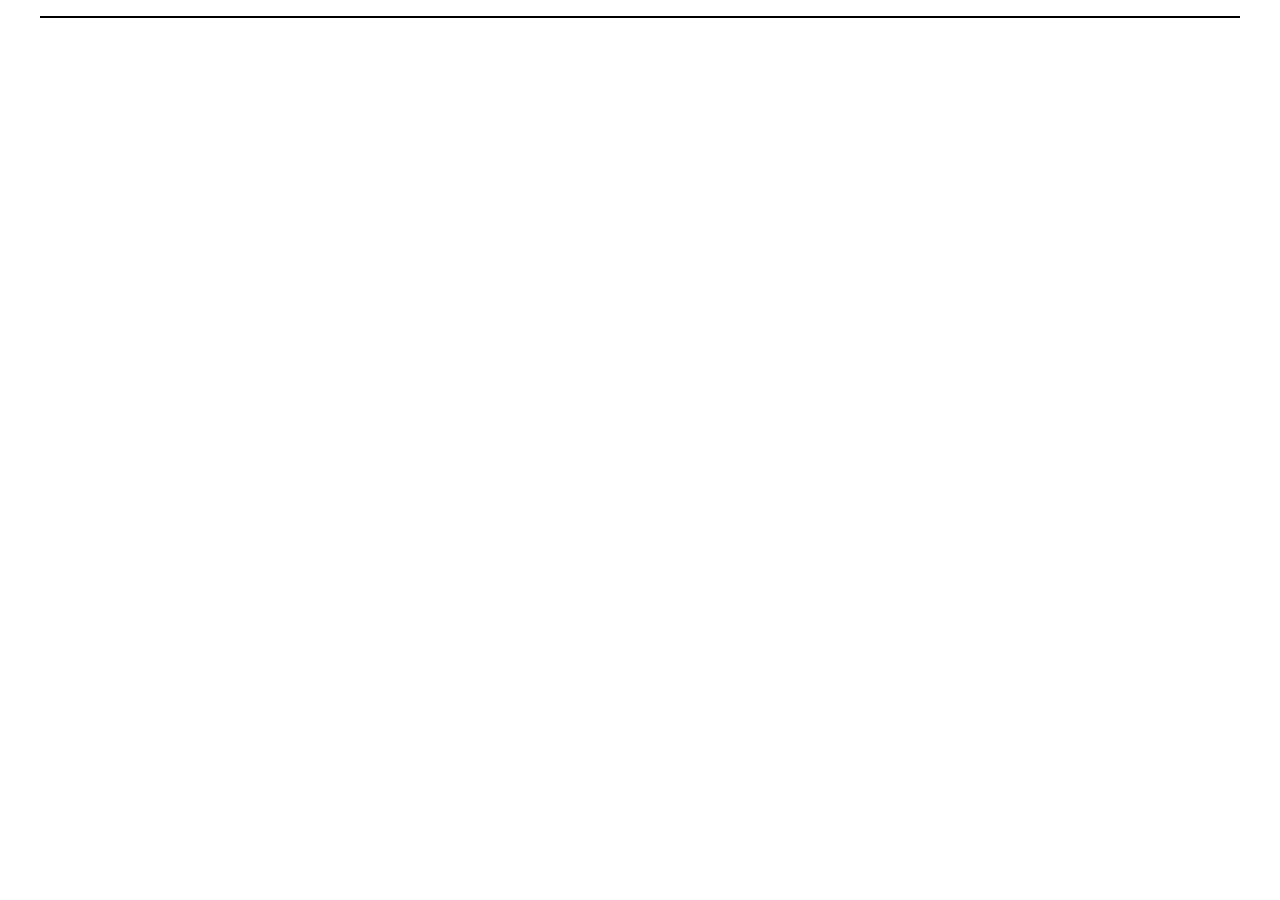
==== index.html @ 0ca76007 "restyled" ====
<!DOCTYPE html>
<html>
<head>
	<meta charset="utf-8">
	<meta name="viewport" content="width=device-width, initial-scale=1.0 user-scalable=no">
    <meta http-equiv="X-UA-Compatible" content="ie=edge">
	<title>Eddie Thesis Journal</title>
	<!-- <link rel="stylesheet" href="https://use.typekit.net/cuw2qno.css"> -->
	<link rel="stylesheet" href="https://use.typekit.net/cuw2qno.css">
	<link rel="stylesheet" href="reset.css">
	<link rel="stylesheet" href="styles.css">
</head>
<body>
<div id='journal'></div>
</body>
<script src="script.js"></script>
</html>
---- styles.css ----
:root{
/*  --main-color: #e0d290;*/
/*  --main-color: #eee; */
  --main-color: gainsboro;
  --spacing: 0.7em;
}
@font-face {
font-family:"neue-haas-grotesk-display";
src:url("https://use.typekit.net/af/1ba16c/00000000000000007735bb5a/30/l?primer=7cdcb44be4a7db8877ffa5c0007b8dd865b3bbc383831fe2ea177f62257a9191&fvd=n5&v=3") format("woff2"),url("https://use.typekit.net/af/1ba16c/00000000000000007735bb5a/30/d?primer=7cdcb44be4a7db8877ffa5c0007b8dd865b3bbc383831fe2ea177f62257a9191&fvd=n5&v=3") format("woff"),url("https://use.typekit.net/af/1ba16c/00000000000000007735bb5a/30/a?primer=7cdcb44be4a7db8877ffa5c0007b8dd865b3bbc383831fe2ea177f62257a9191&fvd=n5&v=3") format("opentype");
font-display:auto;font-style:normal;font-weight:500;font-stretch:normal;
}

@font-face{
  font-family: myriad-italic;
  src: url(assets/MyriadPro-It.otf);
}

@font-face{
  font-family: myriad-light;
  src: url(assets/myriadpro-light-webfont.woff);
}




@font-face{
	font-family: freeSans-regular;
	src: url(assets/freeSans-20120503-woff/FreeSans.woff);
}

@font-face{
	font-family: freeSans-italic;
	src: url(assets/freeSans-20120503-woff/FreeSansOblique.woff);
}

body{
	font-family: freeSans-regular;
	line-height: 1.5;
	margin-left: auto;
  margin-right: auto;
  width: 100%;
  max-width: 1200px;
  font-size: 1rem;
}
#journal{
	width: 100%;
	
	letter-spacing: 0.02rem;
	border: 1px solid black;
	box-sizing: border-box;
}
.row{
	display: grid;
	box-sizing: border-box;
	border-bottom: 1px solid #000;
	padding: 0.5rem 0.7rem;
}
.cell{
  word-wrap: break-word;
  padding-left: var(--spacing);
  padding-right: var(--spacing);
  box-sizing: border-box;
}
.classday{
	background-color: #000;
	color: var(--main-color);
}

.infoCont{
	display: grid;
	grid-template-columns: repeat(3, 1fr);
	grid-template-rows: auto;
}
.date, .day{
  letter-spacing: 0.02em;
}
.date{
	padding-left: 0;
}
.link{
	padding-left: 0.1em;
}
a{
	font-family: freeSans-italic;
	color: inherit;
	cursor: pointer;
	text-decoration: none;
}
li {
  margin: 0;
  padding: 0;
}
li {
  list-style: none;
  counter-increment: foo;
  display: table-row;
}
li::before {
  content: "•";
  display: table-cell;
  text-align: right;
  padding-right: 0.3em;
}
.tab{
	margin-left:1em;
}


@media screen and (max-width: 600px){
	#journal{
  	font-size: 18px;
	}
	.infoCont{
		/*grid-template-columns: repeat(3, minmax(min-content, max-content));*/
		grid-template-columns: repeat(3, max-content);
		justify-self: center;
		text-align: center;
		/*gap: 1em;*/
		gap: 5vw;
	}
	.infoCont .cell{
		padding: 0;
	}
	.row{
		grid-template-columns:100%;
		grid-template-rows:auto auto;
	}
	
	.infoCont{
		border-bottom: 0px;
	}
	.classday .rating, .rating{
		border-right: 0px;
	}
	.notes{
		padding: 0;
		grid-column: 1/2;
		grid-row: 2/3;
	}
}

@media screen and (min-width: 600px){
	#journal{
  	font-size: 14px;
  	margin-top:1rem;
	}
	.row{
		grid-template-columns:repeat(2, 50%);
		grid-template-rows: auto;
	}
	.notes{
		padding-top: 0;
		padding-right: 0;
		grid-column: 2/3;
		grid-row: 1/2;
		border-top: 0px;
	}
	.classday .notes{
		border-top: 0px;
	}
	.infoCont{
		padding-bottom: 0;
	}
	.info{
/*		border-right: 1px solid #000;*/
		border-bottom: 0px;
	}
	.classday .info{
		border-right: 1px solid var(--main-color);
		border-bottom: 0px;
	}
}

@media screen and (min-width: 900px){
	#journal{
		font-size: 20px;
		margin-top:1rem;
	}
}

/*@media screen and (min-width: 1200px){
	#journal{
  		font-size: 20px;
	}
}*/
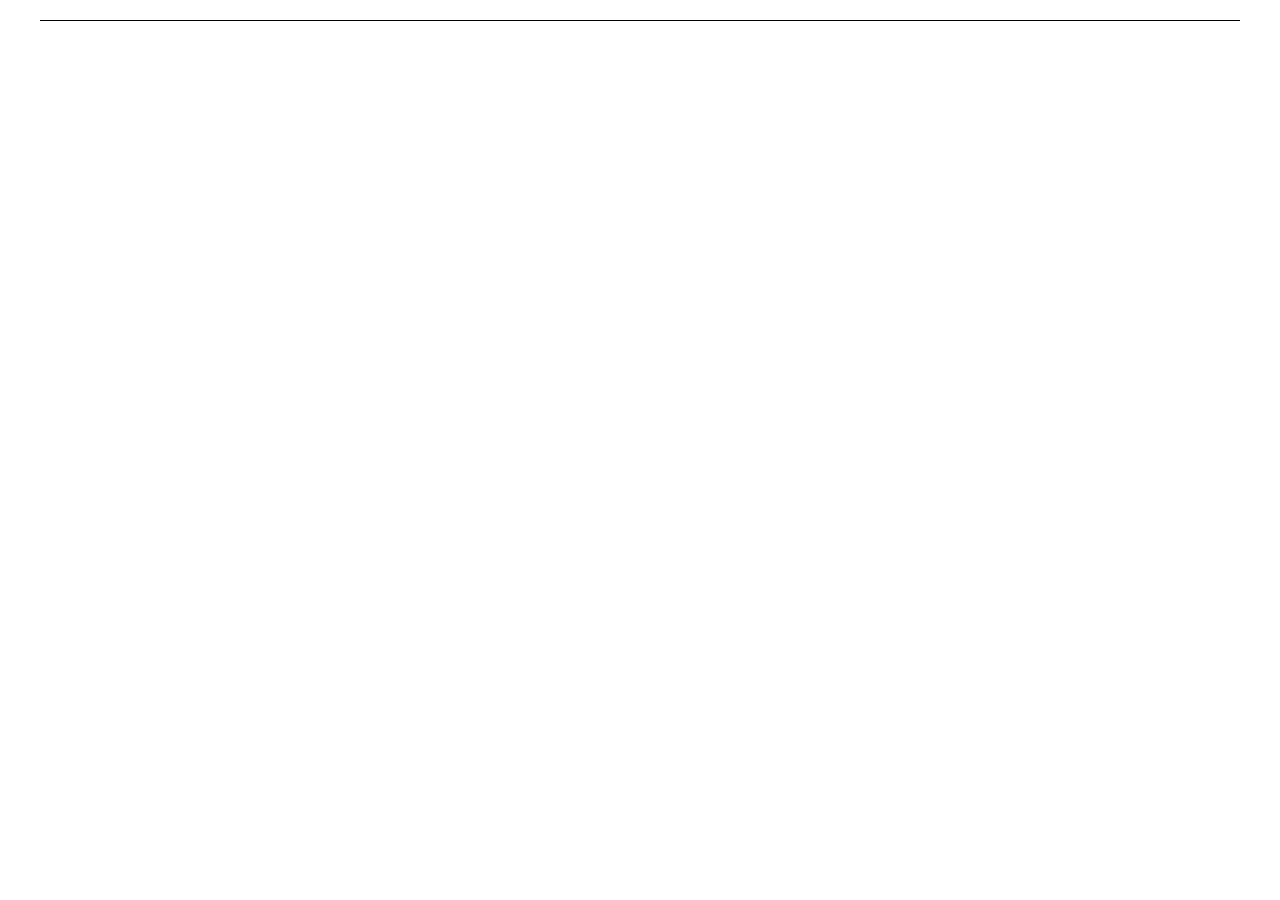
==== commit 0e221a4d: "mobile2" ====
--- a/index.html
+++ b/index.html
@@ -6,12 +6,11 @@
     <meta http-equiv="X-UA-Compatible" content="ie=edge">
 	<title>Eddie Thesis Journal</title>
 	<!-- <link rel="stylesheet" href="https://use.typekit.net/cuw2qno.css"> -->
-	<link rel="stylesheet" href="https://use.typekit.net/cuw2qno.css">
 	<link rel="stylesheet" href="reset.css">
 	<link rel="stylesheet" href="styles.css">
 </head>
 <body>
-<div id='journal'></div>
+	<div id='journal'></div>
 </body>
 <script src="script.js"></script>
 </html>
--- a/styles.css
+++ b/styles.css
@@ -1,27 +1,7 @@
 :root{
-/*  --main-color: #e0d290;*/
-/*  --main-color: #eee; */
   --main-color: gainsboro;
-  --spacing: 0.7em;
+  --spacing: 0.75em;
 }
-@font-face {
-font-family:"neue-haas-grotesk-display";
-src:url("https://use.typekit.net/af/1ba16c/00000000000000007735bb5a/30/l?primer=7cdcb44be4a7db8877ffa5c0007b8dd865b3bbc383831fe2ea177f62257a9191&fvd=n5&v=3") format("woff2"),url("https://use.typekit.net/af/1ba16c/00000000000000007735bb5a/30/d?primer=7cdcb44be4a7db8877ffa5c0007b8dd865b3bbc383831fe2ea177f62257a9191&fvd=n5&v=3") format("woff"),url("https://use.typekit.net/af/1ba16c/00000000000000007735bb5a/30/a?primer=7cdcb44be4a7db8877ffa5c0007b8dd865b3bbc383831fe2ea177f62257a9191&fvd=n5&v=3") format("opentype");
-font-display:auto;font-style:normal;font-weight:500;font-stretch:normal;
-}
-
-@font-face{
-  font-family: myriad-italic;
-  src: url(assets/MyriadPro-It.otf);
-}
-
-@font-face{
-  font-family: myriad-light;
-  src: url(assets/myriadpro-light-webfont.woff);
-}
-
-
-
 
 @font-face{
 	font-family: freeSans-regular;
@@ -35,25 +15,25 @@
 
 body{
 	font-family: freeSans-regular;
+	width: 100%;
+	max-width: 1240px;
 	line-height: 1.5;
-	margin-left: auto;
-  margin-right: auto;
-  width: 100%;
-  max-width: 1200px;
-  font-size: 1rem;
+	letter-spacing: 0.02rem;
+	
+	border-bottom: 0px solid transparent;
+	box-sizing: border-box;
 }
 #journal{
-	width: 100%;
-	
-	letter-spacing: 0.02rem;
+	margin:1em;
 	border: 1px solid black;
-	box-sizing: border-box;
+	border-bottom: none;
 }
+
 .row{
 	display: grid;
 	box-sizing: border-box;
 	border-bottom: 1px solid #000;
-	padding: 0.5rem 0.7rem;
+	padding: 0.5rem 0.75rem;
 }
 .cell{
   word-wrap: break-word;
@@ -73,7 +53,9 @@
 }
 .date, .day{
   letter-spacing: 0.02em;
+/*  white-space:nowrap;*/
 }
+.nobr { white-space:nowrap; }
 .date{
 	padding-left: 0;
 }
@@ -107,8 +89,8 @@
 
 
 @media screen and (max-width: 600px){
-	#journal{
-  	font-size: 18px;
+	body{
+  	font-size: 13px;
 	}
 	.infoCont{
 		/*grid-template-columns: repeat(3, minmax(min-content, max-content));*/
@@ -140,9 +122,10 @@
 }
 
 @media screen and (min-width: 600px){
-	#journal{
+	body{
   	font-size: 14px;
-  	margin-top:1rem;
+/*  	margin-left: auto;*/
+/*		margin-right: auto;*/
 	}
 	.row{
 		grid-template-columns:repeat(2, 50%);
@@ -172,14 +155,10 @@
 }
 
 @media screen and (min-width: 900px){
-	#journal{
+	body{
 		font-size: 20px;
-		margin-top:1rem;
+/*		margin: 1em;*/
+		margin-left: auto;
+		margin-right: auto;
 	}
 }
-
-/*@media screen and (min-width: 1200px){
-	#journal{
-  		font-size: 20px;
-	}
-}*/
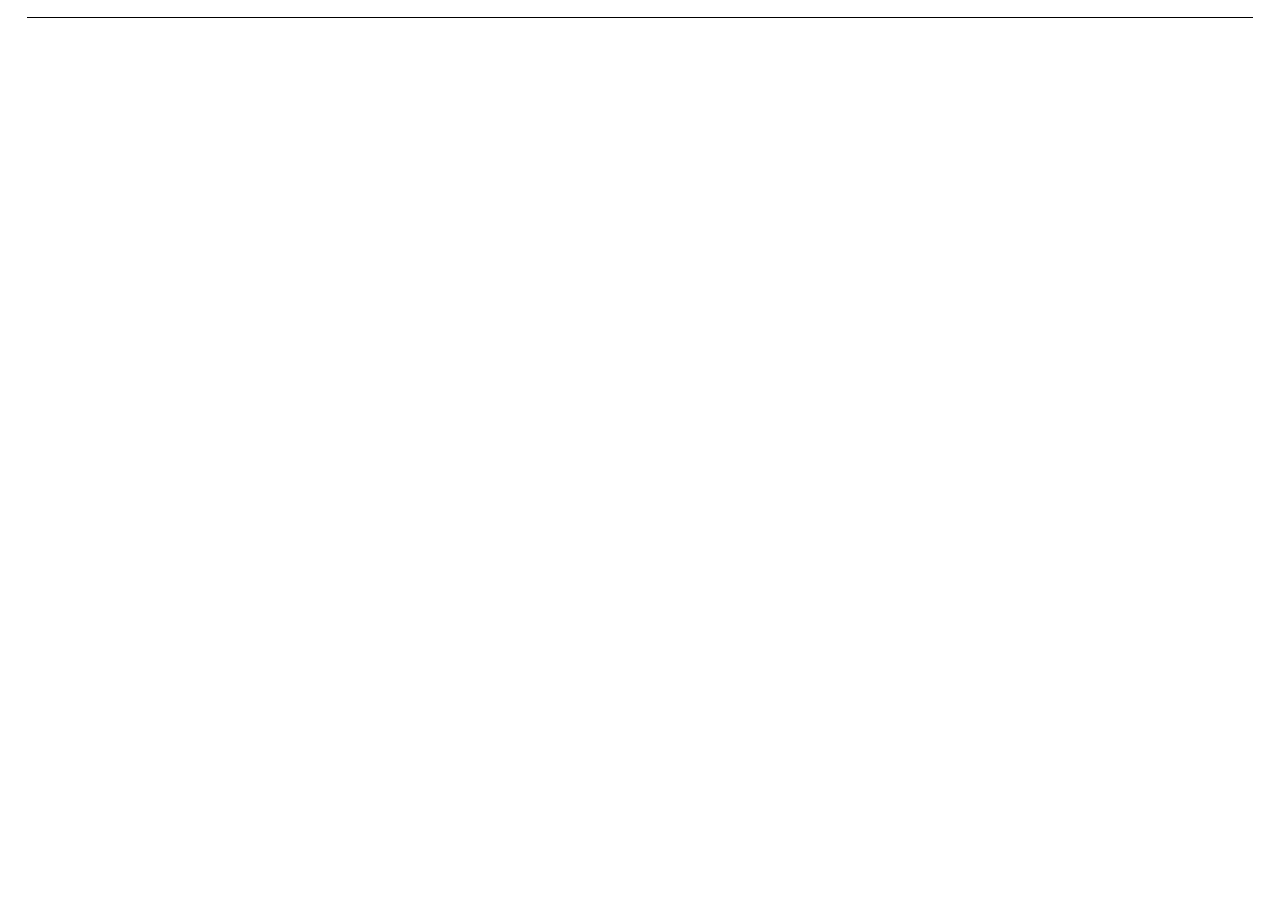
==== commit f7855ce7: "mobile5" ====
--- a/index.html
+++ b/index.html
@@ -2,7 +2,8 @@
 <html>
 <head>
 	<meta charset="utf-8">
-	<meta name="viewport" content="width=device-width, initial-scale=1.0 user-scalable=no">
+	<!-- <meta name="viewport" content="width=device-width, initial-scale=1.0 user-scalable=no"> -->
+	<meta name="viewport" content="width=device-width, initial-scale=1">
     <meta http-equiv="X-UA-Compatible" content="ie=edge">
 	<title>Eddie Thesis Journal</title>
 	<!-- <link rel="stylesheet" href="https://use.typekit.net/cuw2qno.css"> -->
--- a/styles.css
+++ b/styles.css
@@ -1,13 +1,12 @@
 :root{
-  --main-color: gainsboro;
-  --spacing: 0.75em;
+  --verPadding: 0.5em;
+  --horiPadding: 0.75em;
 }
 
 @font-face{
 	font-family: freeSans-regular;
 	src: url(assets/freeSans-20120503-woff/FreeSans.woff);
 }
-
 @font-face{
 	font-family: freeSans-italic;
 	src: url(assets/freeSans-20120503-woff/FreeSansOblique.woff);
@@ -16,52 +15,54 @@
 body{
 	font-family: freeSans-regular;
 	width: 100%;
-	max-width: 1240px;
+	max-width: 1260px;
+}
+
+
+body{
+  font-size: 20px;
+  margin-left: auto;
+	margin-right: auto;
+}
+
+#journal{
+	margin: 1em;
+	font-size: 1em;
+	border: 1px solid black;
+	border-bottom: 0;
 	line-height: 1.5;
 	letter-spacing: 0.02rem;
-	
-	border-bottom: 0px solid transparent;
-	box-sizing: border-box;
 }
-#journal{
-	margin:1em;
-	border: 1px solid black;
-	border-bottom: none;
-}
-
 .row{
 	display: grid;
-	box-sizing: border-box;
 	border-bottom: 1px solid #000;
-	padding: 0.5rem 0.75rem;
+	padding: var(--verPadding) var(--horiPadding);
+}
+.row{
+		grid-template-columns:repeat(2, 50%);
+		grid-template-rows: auto;
+	}
+.notes{
+	padding-right: 0;
+	grid-column: 2/3;
+	grid-row: 1/2;
 }
 .cell{
   word-wrap: break-word;
-  padding-left: var(--spacing);
-  padding-right: var(--spacing);
+  padding-left: var(--horiPadding);
+  padding-right: var(--horiPadding);
   box-sizing: border-box;
 }
 .classday{
-	background-color: #000;
-	color: var(--main-color);
+
 }
-
 .infoCont{
 	display: grid;
 	grid-template-columns: repeat(3, 1fr);
-	grid-template-rows: auto;
-}
-.date, .day{
-  letter-spacing: 0.02em;
-/*  white-space:nowrap;*/
 }
 .nobr { white-space:nowrap; }
-.date{
-	padding-left: 0;
-}
-.link{
-	padding-left: 0.1em;
-}
+.date{ padding-left: 0; }
+
 a{
 	font-family: freeSans-italic;
 	color: inherit;
@@ -87,78 +88,31 @@
 	margin-left:1em;
 }
 
+@media all and (max-width: 1400px) {
+  body{
+    font-size: 17px;
+  }
+}
 
-@media screen and (max-width: 600px){
-	body{
-  	font-size: 13px;
-	}
-	.infoCont{
-		/*grid-template-columns: repeat(3, minmax(min-content, max-content));*/
-		grid-template-columns: repeat(3, max-content);
-		justify-self: center;
-		text-align: center;
-		/*gap: 1em;*/
-		gap: 5vw;
-	}
-	.infoCont .cell{
-		padding: 0;
-	}
-	.row{
+@media all and (max-width: 800px) {
+  body{
+    font-size: 13px;
+  }
+  .row{
 		grid-template-columns:100%;
 		grid-template-rows:auto auto;
 	}
-	
-	.infoCont{
-		border-bottom: 0px;
-	}
-	.classday .rating, .rating{
-		border-right: 0px;
-	}
 	.notes{
-		padding: 0;
 		grid-column: 1/2;
 		grid-row: 2/3;
 	}
+	.infoCont{
+		grid-template-columns: repeat(3, max-content);
+		margin: auto;
+		text-align: center;
+		gap: 1em;
+	}
+	.cell{ padding: 0; }
+	
 }
 
-@media screen and (min-width: 600px){
-	body{
-  	font-size: 14px;
-/*  	margin-left: auto;*/
-/*		margin-right: auto;*/
-	}
-	.row{
-		grid-template-columns:repeat(2, 50%);
-		grid-template-rows: auto;
-	}
-	.notes{
-		padding-top: 0;
-		padding-right: 0;
-		grid-column: 2/3;
-		grid-row: 1/2;
-		border-top: 0px;
-	}
-	.classday .notes{
-		border-top: 0px;
-	}
-	.infoCont{
-		padding-bottom: 0;
-	}
-	.info{
-/*		border-right: 1px solid #000;*/
-		border-bottom: 0px;
-	}
-	.classday .info{
-		border-right: 1px solid var(--main-color);
-		border-bottom: 0px;
-	}
-}
-
-@media screen and (min-width: 900px){
-	body{
-		font-size: 20px;
-/*		margin: 1em;*/
-		margin-left: auto;
-		margin-right: auto;
-	}
-}
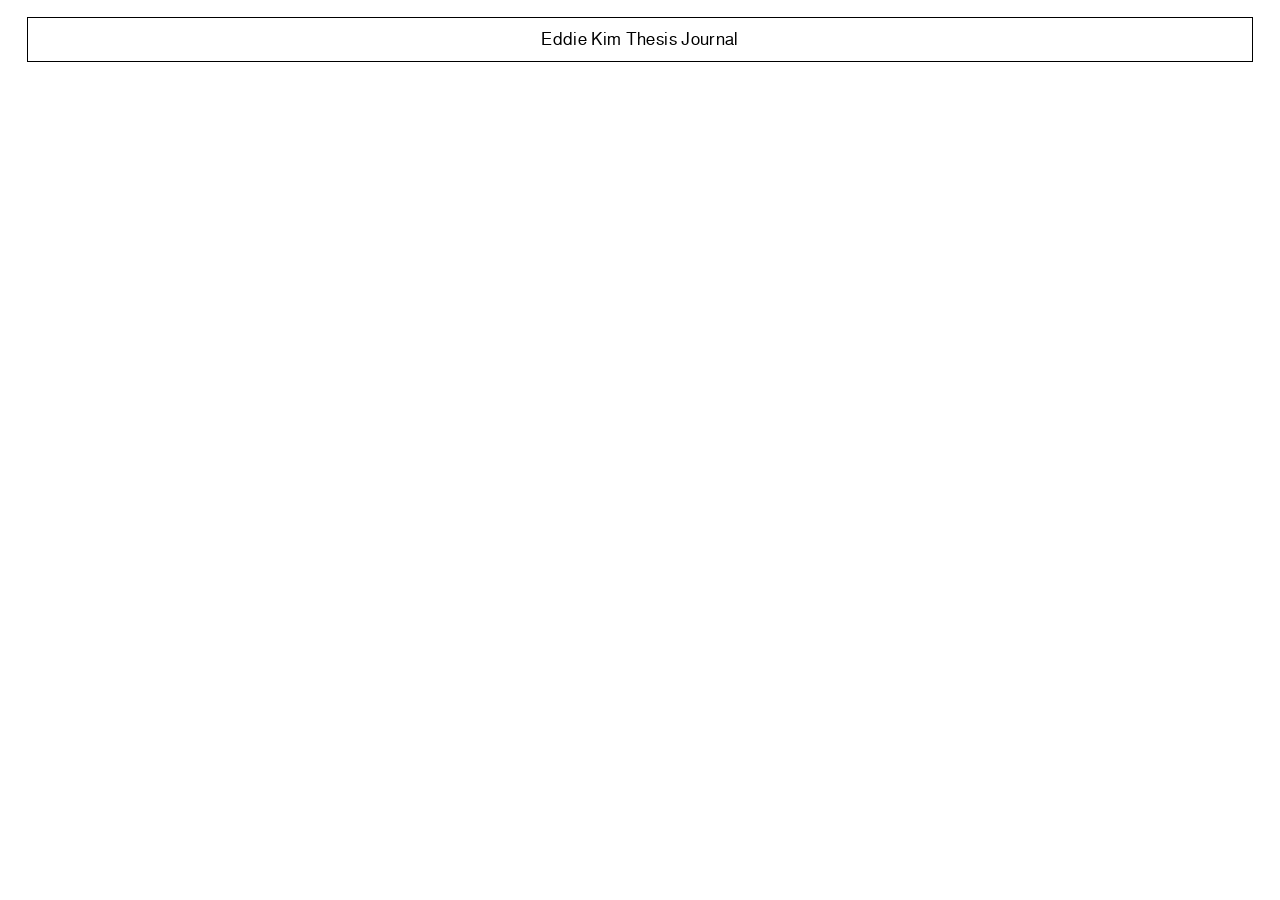
==== commit fee8d3e5: "yay" ====
--- a/index.html
+++ b/index.html
@@ -2,16 +2,15 @@
 <html>
 <head>
 	<meta charset="utf-8">
-	<!-- <meta name="viewport" content="width=device-width, initial-scale=1.0 user-scalable=no"> -->
 	<meta name="viewport" content="width=device-width, initial-scale=1">
-    <meta http-equiv="X-UA-Compatible" content="ie=edge">
-	<title>Eddie Thesis Journal</title>
-	<!-- <link rel="stylesheet" href="https://use.typekit.net/cuw2qno.css"> -->
-	<link rel="stylesheet" href="reset.css">
+	<title>Eddie Kim Thesis Journal</title>
+	<!-- <link rel="stylesheet" href="reset.css"> -->
 	<link rel="stylesheet" href="styles.css">
 </head>
 <body>
-	<div id='journal'></div>
+	<div id='journal'>
+		<p id='title'>Eddie Kim Thesis Journal</p>
+	</div>
 </body>
 <script src="script.js"></script>
 </html>
--- a/styles.css
+++ b/styles.css
@@ -1,8 +1,15 @@
+html{ font-size: 20px; }
+@media all and (max-width: 1400px) { html{ font-size: 17px; } }
+@media all and (max-width: 900px) { html{ font-size: 13px; } }
 :root{
   --verPadding: 0.5em;
   --horiPadding: 0.75em;
 }
-
+html {
+  -webkit-text-size-adjust: 100%;
+  -moz-text-size-adjust: 100%;
+  -ms-text-size-adjust: 100%;
+}
 @font-face{
 	font-family: freeSans-regular;
 	src: url(assets/freeSans-20120503-woff/FreeSans.woff);
@@ -11,27 +18,28 @@
 	font-family: freeSans-italic;
 	src: url(assets/freeSans-20120503-woff/FreeSansOblique.woff);
 }
-
+*{
+	margin: 0;
+	padding: 0;
+}
 body{
-	font-family: freeSans-regular;
+	font-family: freeSans-regular, sans-serif;
 	width: 100%;
 	max-width: 1260px;
-}
-
-
-body{
-  font-size: 20px;
-  margin-left: auto;
+	margin-left: auto;
 	margin-right: auto;
 }
-
 #journal{
 	margin: 1em;
-	font-size: 1em;
 	border: 1px solid black;
 	border-bottom: 0;
 	line-height: 1.5;
-	letter-spacing: 0.02rem;
+	letter-spacing: 0.02em;
+}
+#title{
+	text-align: center;
+	border-bottom: 1px solid #000;
+	padding: var(--verPadding) var(--horiPadding);
 }
 .row{
 	display: grid;
@@ -39,36 +47,69 @@
 	padding: var(--verPadding) var(--horiPadding);
 }
 .row{
-		grid-template-columns:repeat(2, 50%);
-		grid-template-rows: auto;
+	grid-template-columns:repeat(2, 50%);
+	grid-template-rows: auto;
+}
+a{
+	font-family: freeSans-italic;
+	color: inherit;
+	cursor: pointer;
+	text-decoration: none;
+}
+
+@media all and (max-width: 900px) {
+	.row{
+		grid-template-columns: 100%;
+		grid-template-rows: auto auto;
 	}
-.notes{
-	padding-right: 0;
-	grid-column: 2/3;
-	grid-row: 1/2;
 }
+
 .cell{
   word-wrap: break-word;
   padding-left: var(--horiPadding);
   padding-right: var(--horiPadding);
   box-sizing: border-box;
 }
-.classday{
+@media all and (max-width: 900px) {
+	.cell{ 
+		padding: 0; 
+	}
+}
 
+.note{
+	padding-right: 0;
 }
 .infoCont{
 	display: grid;
 	grid-template-columns: repeat(3, 1fr);
 }
+@media all and (max-width: 900px) {
+	.infoCont{
+		grid-template-columns: repeat(3, max-content);
+		margin: auto;
+		text-align: center;
+		gap: 1em;
+	}
+}
 .nobr { white-space:nowrap; }
 .date{ padding-left: 0; }
 
-a{
-	font-family: freeSans-italic;
-	color: inherit;
-	cursor: pointer;
-	text-decoration: none;
-}
+
+
+
+
+
+	
+	
+	
+
+
+
+
+
+
+
+
 li {
   margin: 0;
   padding: 0;
@@ -87,32 +128,3 @@
 .tab{
 	margin-left:1em;
 }
-
-@media all and (max-width: 1400px) {
-  body{
-    font-size: 17px;
-  }
-}
-
-@media all and (max-width: 800px) {
-  body{
-    font-size: 13px;
-  }
-  .row{
-		grid-template-columns:100%;
-		grid-template-rows:auto auto;
-	}
-	.notes{
-		grid-column: 1/2;
-		grid-row: 2/3;
-	}
-	.infoCont{
-		grid-template-columns: repeat(3, max-content);
-		margin: auto;
-		text-align: center;
-		gap: 1em;
-	}
-	.cell{ padding: 0; }
-	
-}
-
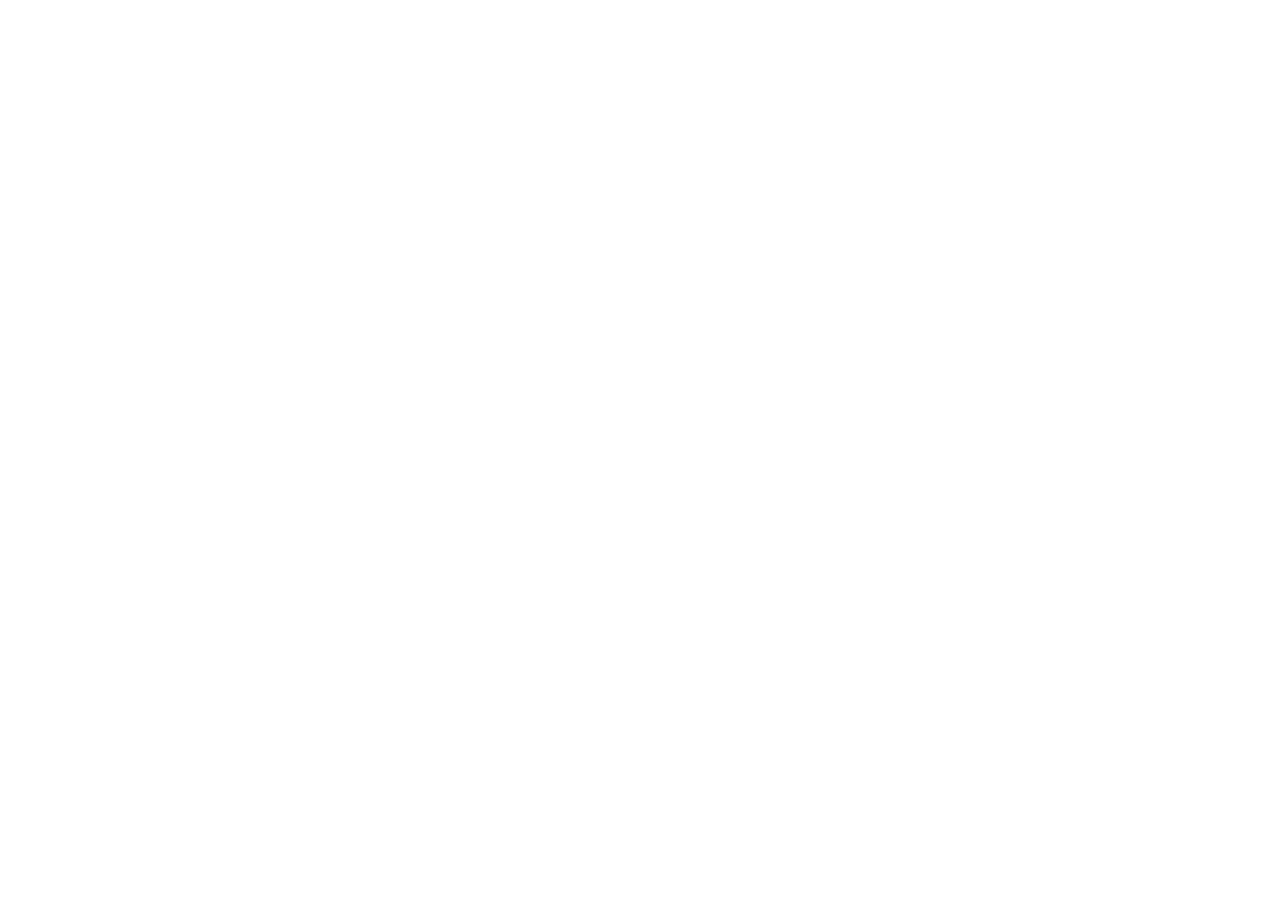
==== commit 5a0adddf: "redesign" ====
--- a/index.html
+++ b/index.html
@@ -9,7 +9,7 @@
 </head>
 <body>
 	<div id='journal'>
-		<p id='title'>Eddie Kim Thesis Journal</p>
+		<!-- <p id='title'>Eddie Kim Thesis Journal</p> -->
 	</div>
 </body>
 <script src="script.js"></script>
--- a/styles.css
+++ b/styles.css
@@ -1,40 +1,45 @@
-html{ font-size: 20px; }
-@media all and (max-width: 1400px) { html{ font-size: 17px; } }
-@media all and (max-width: 900px) { html{ font-size: 13px; } }
 :root{
-  --verPadding: 0.5em;
-  --horiPadding: 0.75em;
+  --verPadding: 0.15em;
+  --horiPadding: 0.35em;
+
+  --font-size-1:22px;
+  --font-size-2:18px;
+  --font-size-3:15px;
+  --font-size-4:13px;
+  --friday-background-color:#000;
+  --friday-color:#fff;
+
 }
+html{ font-size: var(--font-size-1); }
+@media all and (max-width: 1240px) { html{ font-size: var(--font-size-2); } } 
+@media all and (max-width: 1010px) { html{ font-size: var(--font-size-3); } } 
+@media all and (max-width: 840px) { html{ font-size: var(--font-size-1); } }
+@media all and (max-width: 620px) { html{ font-size: var(--font-size-2); } }
+@media all and (max-width: 500px) { html{ font-size: var(--font-size-3); } }
+@media all and (max-width: 395px) { html{ font-size: var(--font-size-4); } }
+
 html {
   -webkit-text-size-adjust: 100%;
   -moz-text-size-adjust: 100%;
   -ms-text-size-adjust: 100%;
-}
-@font-face{
-	font-family: freeSans-regular;
-	src: url(assets/freeSans-20120503-woff/FreeSans.woff);
-}
-@font-face{
-	font-family: freeSans-italic;
-	src: url(assets/freeSans-20120503-woff/FreeSansOblique.woff);
-}
+} /* preserves HTML font-size when iPhone orientation changes from portrait to landscape */
 *{
 	margin: 0;
 	padding: 0;
 }
 body{
-	font-family: freeSans-regular, sans-serif;
+	font-family: Helvetica Neue,Helvetica,Arial,sans-serif;
+	-webkit-font-smoothing: antialiased;
 	width: 100%;
-	max-width: 1260px;
-	margin-left: auto;
-	margin-right: auto;
+/*	max-width: 1400px;*/
+	margin: 0 auto;
 }
 #journal{
-	margin: 1em;
-	border: 1px solid black;
-	border-bottom: 0;
-	line-height: 1.5;
-	letter-spacing: 0.02em;
+/*	margin: 1em;*/
+	/*border: 1px solid #000;
+	border-bottom: 0;*/
+	line-height: 1.25;
+	letter-spacing: 0.0125em;
 }
 #title{
 	text-align: center;
@@ -48,19 +53,46 @@
 }
 .row{
 	grid-template-columns:repeat(2, 50%);
+/*grid-template-columns: 45% 55%;*/
 	grid-template-rows: auto;
 }
-a{
-	font-family: freeSans-italic;
-	color: inherit;
-	cursor: pointer;
-	text-decoration: none;
-}
 
-@media all and (max-width: 900px) {
+@media all and (max-width: 840px) {
 	.row{
 		grid-template-columns: 100%;
 		grid-template-rows: auto auto;
+	}
+}
+
+.infoCont{
+	display: grid;
+	word-spacing: -0.08em;
+	grid-template-columns: repeat(3, 1fr);
+/*	grid-template-columns: 38% 38% 24%;*/
+}
+/*@media all and (max-width: 840px) {
+	.infoCont{
+		grid-template-columns: repeat(3, max-content);
+		margin: auto;
+		text-align: center;
+		gap: 1em;
+	}
+}*/
+
+@media all and (max-width: 840px) {
+	.infoCont{
+		grid-template-columns: repeat(3, 1fr);
+		gap: 1em;
+	}
+}
+
+.infoCont .cell{
+	border-right: 1px solid #000;
+}
+
+@media all and (max-width: 840px) {
+	.infoCont .cell{
+		border-right: 0;
 	}
 }
 
@@ -70,7 +102,7 @@
   padding-right: var(--horiPadding);
   box-sizing: border-box;
 }
-@media all and (max-width: 900px) {
+@media all and (max-width: 840px) {
 	.cell{ 
 		padding: 0; 
 	}
@@ -78,19 +110,30 @@
 
 .note{
 	padding-right: 0;
+	word-spacing: -0.07em;
 }
-.infoCont{
-	display: grid;
-	grid-template-columns: repeat(3, 1fr);
+
+/*.classday{
+	background-color: var(--friday-background-color);
+	color: var(--friday-color);
+}*/
+.classday, .classday .cell{
+/*	border-color: var(--friday-color);*/
+/*border-width: 2px;*/
+/*border-color: rgb(255,50,0);*/
 }
-@media all and (max-width: 900px) {
-	.infoCont{
-		grid-template-columns: repeat(3, max-content);
-		margin: auto;
-		text-align: center;
-		gap: 1em;
-	}
+
+a{
+	font-style: italic;
+	color: inherit;
+	cursor: pointer;
+	text-decoration: none;
 }
+a:hover{
+	color: red;
+}
+
+
 .nobr { white-space:nowrap; }
 .date{ padding-left: 0; }
 
